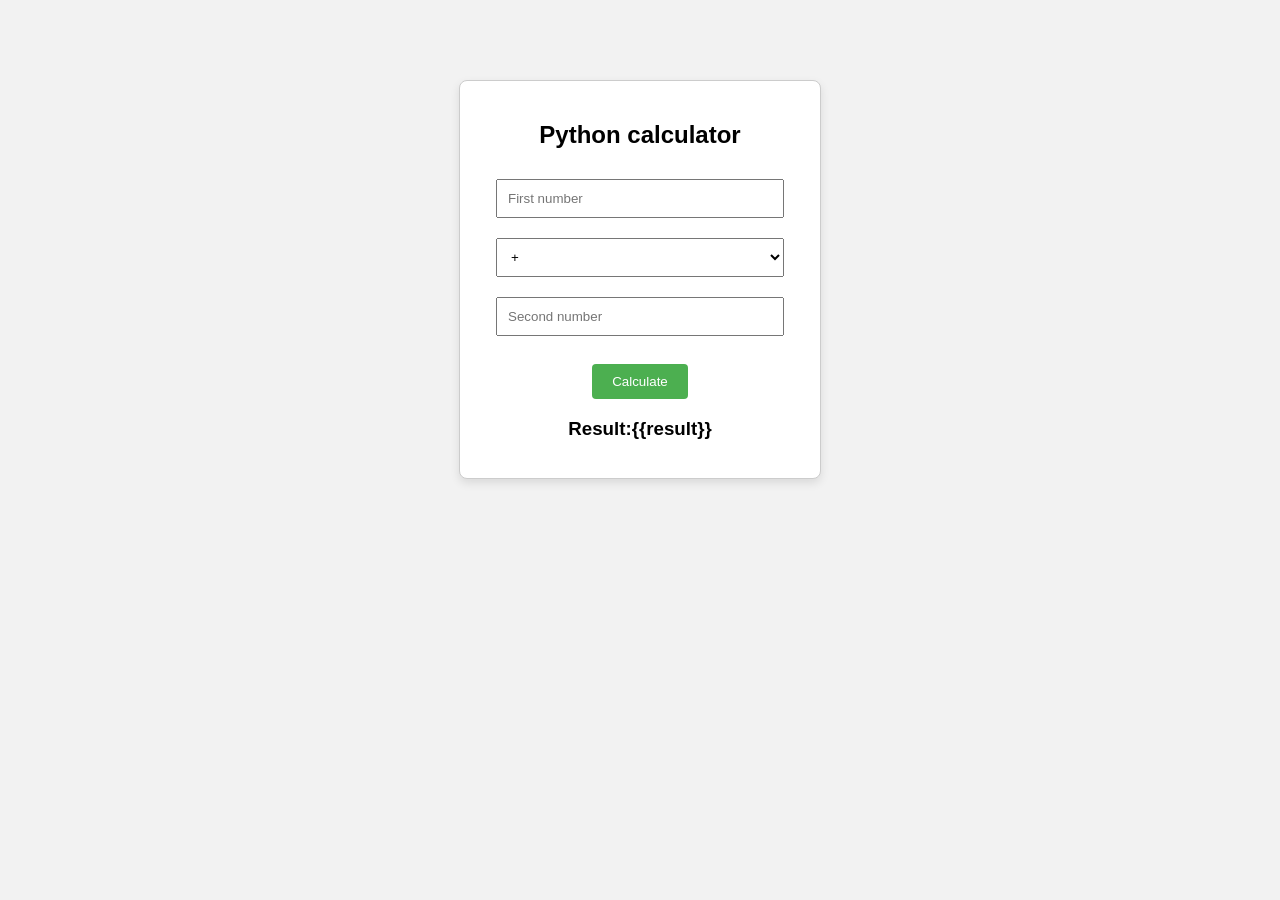
==== index.html @ 1033d656 "first commit" ====
<!DOCTYPE html>
<html>
    <head>
        <title>Python calculator</title>
        <link rel="stylesheet" href="style.css"></head>
        <boad>
            <div class="box">
                <h2>Python calculator</h2>
                <from mathod="post">
                    <input type="text" step="any" name="num1" placeholder="First number" required>
                    <select name="operation">
                        <option value="add">+</option>
                        <option value=""subtract">-</option>
                        <option value=""multiply">*</option>
                        <option value="divide">/</option>
                    </select>
                    <input type="text" step="any" name="num2" placeholder="Second number" required>
                    <br><br>
                    <button type="submit" >Calculate</button>
                </from>
                <h3>Result:{{result}}</h3>

            </div>
        </boad>
</html>
---- style.css ----
body {
    font-family: Arial, sans-serif;
    background: #f2f2f2;
    margin: 0;
    padding: 0;
}

.box {
    width: 320px;
    margin: 80px auto;
    text-align: center;
    padding: 20px;
    background: white;
    border: 1px solid #ccc;
    border-radius: 8px;
    box-shadow: 0 4px 10px rgba(0, 0, 0, 0.1);
}

input, select {
    width: 90%;
    padding: 10px;
    margin: 10px 0;
    box-sizing: border-box;
}

button {
    padding: 10px 20px;
    background: #4CAF50;
    color: white;
    border: none;
    border-radius: 4px;
    cursor: pointer;
}

button:hover {
    background: #45a049;
}
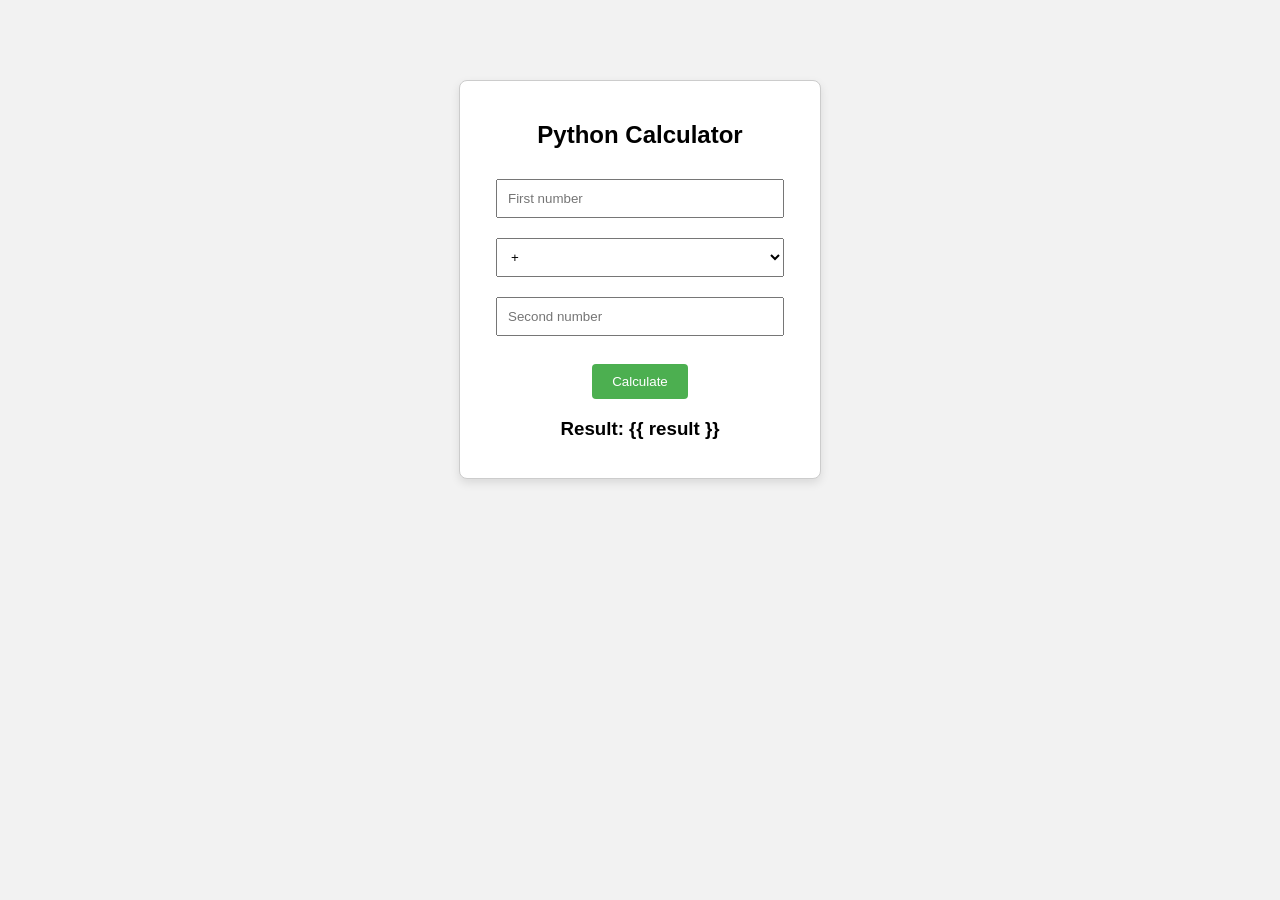
==== commit bc7f8dc5: "Fix calculator result rendering" ====
--- a/index.html
+++ b/index.html
@@ -1,25 +1,27 @@
 <!DOCTYPE html>
-<html>
-    <head>
-        <title>Python calculator</title>
-        <link rel="stylesheet" href="style.css"></head>
-        <boad>
-            <div class="box">
-                <h2>Python calculator</h2>
-                <from mathod="post">
-                    <input type="text" step="any" name="num1" placeholder="First number" required>
-                    <select name="operation">
-                        <option value="add">+</option>
-                        <option value=""subtract">-</option>
-                        <option value=""multiply">*</option>
-                        <option value="divide">/</option>
-                    </select>
-                    <input type="text" step="any" name="num2" placeholder="Second number" required>
-                    <br><br>
-                    <button type="submit" >Calculate</button>
-                </from>
-                <h3>Result:{{result}}</h3>
-
-            </div>
-        </boad>
-</html>+<html lang="en">
+  <head>
+    <meta charset="UTF-8" />
+    <meta name="viewport" content="width=device-width, initial-scale=1.0" />
+    <title>Python Calculator</title>
+    <link rel="stylesheet" href="style.css" />
+  </head>
+  <body>
+    <div class="box">
+      <h2>Python Calculator</h2>
+      <form method="post">
+        <input type="number" step="any" name="num1" placeholder="First number" required>
+        <select name="operation">
+          <option value="add">+</option>
+          <option value="subtract">-</option>
+          <option value="multiply">*</option>
+          <option value="divide">/</option>
+        </select>
+        <input type="number" step="any" name="num2" placeholder="Second number" required>
+        <br><br>
+        <button type="submit">Calculate</button>
+      </form>
+      <h3>Result: {{ result }}</h3>
+    </div>
+  </body>
+</html>
--- a/style.css
+++ b/style.css
@@ -1,37 +1,37 @@
 body {
-    font-family: Arial, sans-serif;
-    background: #f2f2f2;
-    margin: 0;
-    padding: 0;
+  font-family: Arial, sans-serif;
+  background: #f2f2f2;
+  margin: 0;
+  padding: 0;
 }
 
 .box {
-    width: 320px;
-    margin: 80px auto;
-    text-align: center;
-    padding: 20px;
-    background: white;
-    border: 1px solid #ccc;
-    border-radius: 8px;
-    box-shadow: 0 4px 10px rgba(0, 0, 0, 0.1);
+  width: 320px;
+  margin: 80px auto;
+  text-align: center;
+  padding: 20px;
+  background: white;
+  border: 1px solid #ccc;
+  border-radius: 8px;
+  box-shadow: 0 4px 10px rgba(0, 0, 0, 0.1);
 }
 
 input, select {
-    width: 90%;
-    padding: 10px;
-    margin: 10px 0;
-    box-sizing: border-box;
+  width: 90%;
+  padding: 10px;
+  margin: 10px 0;
+  box-sizing: border-box;
 }
 
 button {
-    padding: 10px 20px;
-    background: #4CAF50;
-    color: white;
-    border: none;
-    border-radius: 4px;
-    cursor: pointer;
+  padding: 10px 20px;
+  background: #4CAF50;
+  color: white;
+  border: none;
+  border-radius: 4px;
+  cursor: pointer;
 }
 
 button:hover {
-    background: #45a049;
+  background: #45a049;
 }
